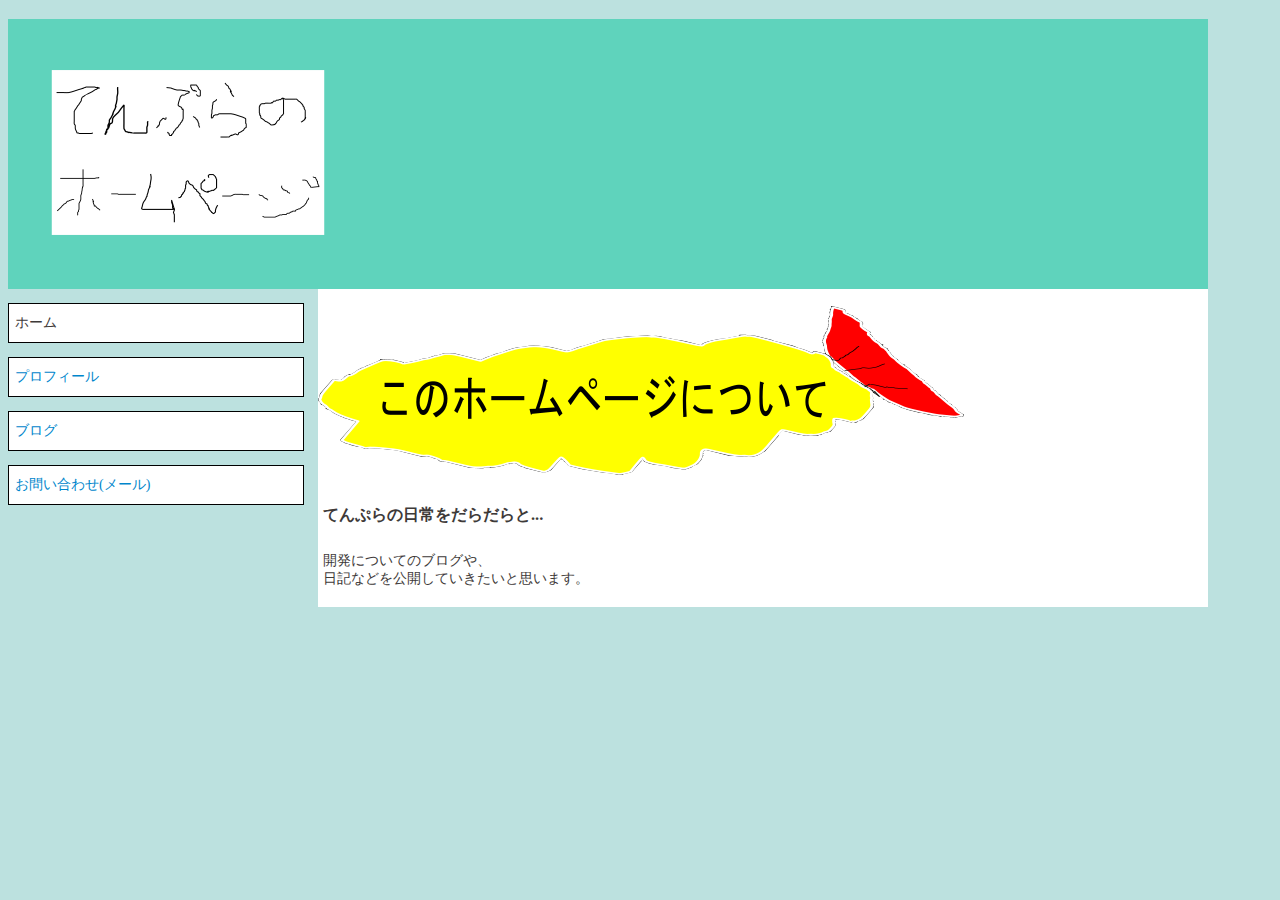
==== index.html @ 04b38e96 "first" ====
<!DOCTYPE html>
<html>
<head>
  <meta charset="utf-8">
  <meta name="author"  content="tnpr13">
  <meta name="description" content="tnpr13のホームページです">
  <meta name="keywords" content="高専,システム研究部,シス研,tnpr13">
  <title>てんぷらのホームページ</title>
  <link rel="stylesheet"  href="page.css" media="all">
</head>
<body>
  <div id="container">
  <div id="header">
  <h1><a href="index.html"><img src="picture/header.png" alt="てんぷらのホームページ"></a></h1>
  </div>

  <div id="menu">
  <ul>
  <li>ホーム</li>
  <li><a href="profile.html">プロフィール</a></li>
  <li><a href="brog.html">ブログ</a></li>
  <li><a href="mailto:amataku13@gmail.com">お問い合わせ(メール)</a></li>
  </ul>
  </div>

  <div id="content">
  <h2><img src="picture/kono.png" alt="このホームページについて"></h2>

  <h3>てんぷらの日常をだらだらと...</h3>

  <p>開発についてのブログや、<br>
     日記などを公開していきたいと思います。</p>
  </div>
  </div>
</body>
</html>
---- page.css ----
body{
  background-color: #BCE1DF;
  font-size: 14px;
  color:#3E3A39;
}
#container{
  width: 1200px;
}
#header{
  height: 270px;
  background-image: url(picture/backheader.png);
}
#menu{
  width: 310px;
  float: left;
}
#content{
  width: 890px;
  float: right;
  background-color: #ffffff;
}
#content h3{
  padding: 5px;
}
#content h4{
  padding: 5px;
}
#content p{
  padding: 5px;
}
#header h1{
  padding-top: 40px;
  padding-left: 32px;
}
#menu ul{
  list-style-type: none;
  margin: 0px;
  padding: 0px;
}
#menu li{
  border-style: solid;
  border-width: 1px;
  border-color: #000000;
  padding: 10px 10px  10px 6px;
  background-color: #ffffff;
  margin-top: 14px;
  margin-right: 14px;
}
a:link{
  color: #0086cc;
  text-decoration: none;
}
a:visited{
  color: #0086cc;
}
a:hover{
  color: #f3a42c;
}
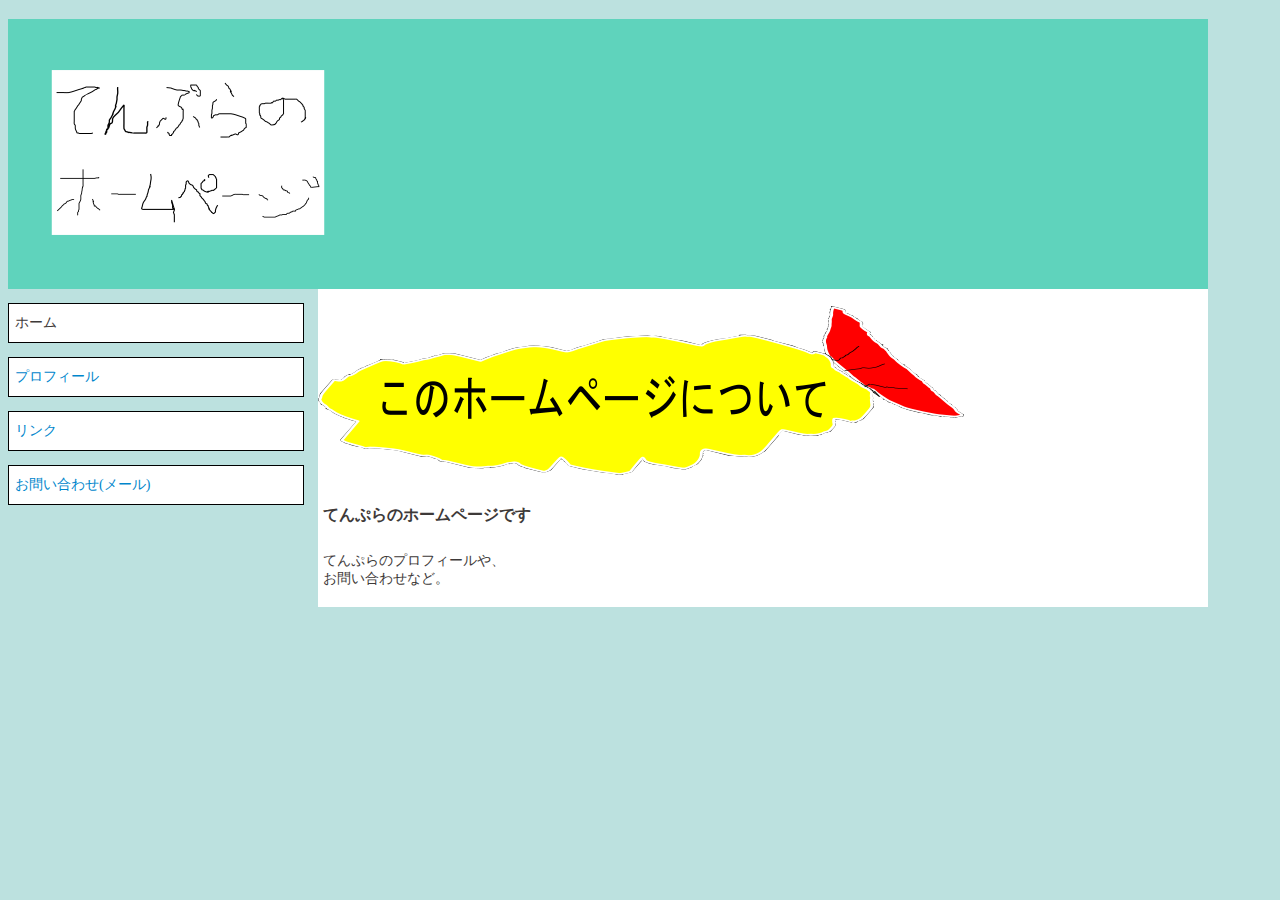
==== commit 04aa9edc: "index change" ====
--- a/index.html
+++ b/index.html
@@ -18,7 +18,7 @@
   <ul>
   <li>ホーム</li>
   <li><a href="profile.html">プロフィール</a></li>
-  <li><a href="brog.html">ブログ</a></li>
+  <li><a href="link.html">リンク</a></li>
   <li><a href="mailto:amataku13@gmail.com">お問い合わせ(メール)</a></li>
   </ul>
   </div>
@@ -26,10 +26,10 @@
   <div id="content">
   <h2><img src="picture/kono.png" alt="このホームページについて"></h2>
 
-  <h3>てんぷらの日常をだらだらと...</h3>
+  <h3>てんぷらのホームページです</h3>
 
-  <p>開発についてのブログや、<br>
-     日記などを公開していきたいと思います。</p>
+  <p>てんぷらのプロフィールや、<br>
+     お問い合わせなど。</p>
   </div>
   </div>
 </body>
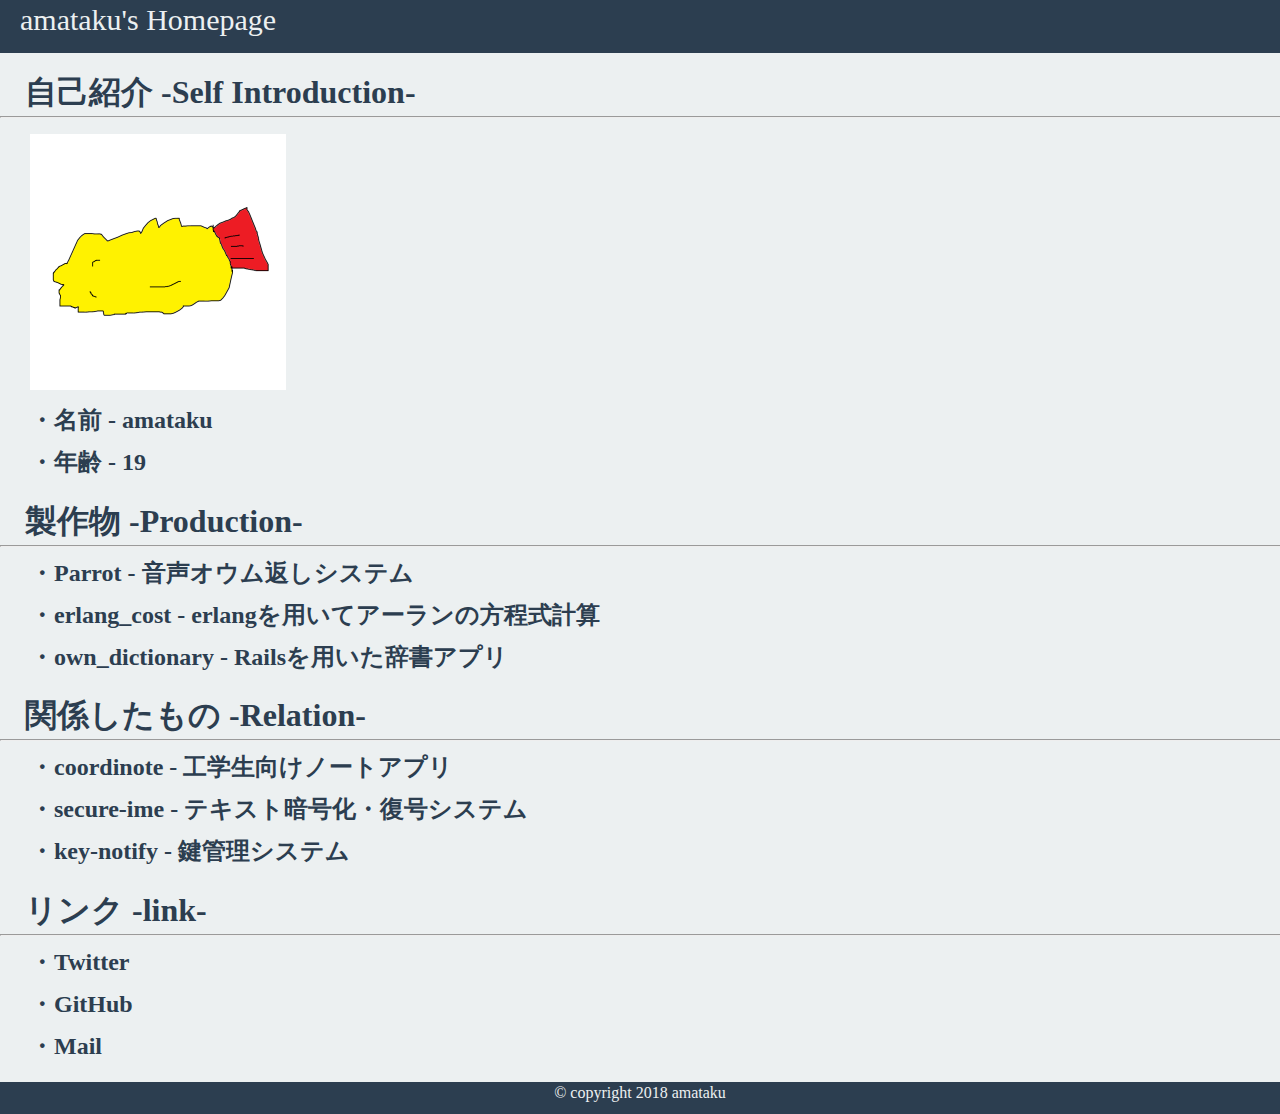
==== commit 2aad9085: "update: web page" ====
--- a/index.html
+++ b/index.html
@@ -1,36 +1,49 @@
-<!DOCTYPE html>
-<html>
-<head>
-  <meta charset="utf-8">
-  <meta name="author"  content="tnpr13">
-  <meta name="description" content="tnpr13のホームページです">
-  <meta name="keywords" content="高専,システム研究部,シス研,tnpr13">
-  <title>てんぷらのホームページ</title>
-  <link rel="stylesheet"  href="page.css" media="all">
-</head>
-<body>
-  <div id="container">
-  <div id="header">
-  <h1><a href="index.html"><img src="picture/header.png" alt="てんぷらのホームページ"></a></h1>
-  </div>
-
-  <div id="menu">
-  <ul>
-  <li>ホーム</li>
-  <li><a href="profile.html">プロフィール</a></li>
-  <li><a href="link.html">リンク</a></li>
-  <li><a href="mailto:amataku13@gmail.com">お問い合わせ(メール)</a></li>
-  </ul>
-  </div>
-
-  <div id="content">
-  <h2><img src="picture/kono.png" alt="このホームページについて"></h2>
-
-  <h3>てんぷらのホームページです</h3>
-
-  <p>てんぷらのプロフィールや、<br>
-     お問い合わせなど。</p>
-  </div>
-  </div>
-</body>
-</html>
+<!DOCTYPE html>
+<html>
+<head>
+  <meta charset="utf-8">
+  <meta name="author"  content="amataku">
+  <meta name="description" content="amatakuのホームページ">
+  <meta name="keywords" content="てんぷら,tnpr13,amataku">
+  <title>amataku's Homepage</title>
+  <link rel="stylesheet"  href="page.css" media="all">
+  <link rel="shortcut icon" href="./favicon.ico" >
+</head>
+
+<body>
+  <header>
+    amataku's Homepage
+  </header>
+
+  <div id="main">
+    <h1>自己紹介 -Self Introduction-</h1>
+    <hr width="100%"></hr>
+    <img src="./picture/icon.png" width="256" height="256"></img>
+    <h2>・名前 - amataku</h2>
+    <h2>・年齢 - 19</h2>
+
+    <h1>製作物 -Production-</h1>
+    <hr width="100%"></hr>
+    <h2>・<a href="https://github.com/amataku/Parrot">Parrot</a> - 音声オウム返しシステム</h2>
+    <h2>・<a href="https://github.com/amataku/erlang_cost">erlang_cost</a> - erlangを用いてアーランの方程式計算</h2>
+    <h2>・<a href="https://github.com/amataku/own_dictionary">own_dictionary</a> - Railsを用いた辞書アプリ</h2>
+
+    <h1>関係したもの -Relation-</h1>
+    <hr width="100%"></hr>
+    <h2>・<a href="https://github.com/coordinote/coordinote/releases/tag/0.9.2-beta">coordinote</a> - 工学生向けノートアプリ</h2>
+    <h2>・<a href="https://github.com/amataku/secure-ime/releases/tag/v0.0.1">secure-ime</a> - テキスト暗号化・復号システム</h2>
+    <h2>・<a href="https://key-notify-server.herokuapp.com/app/">key-notify</a> - 鍵管理システム</h2>
+
+    <h1>リンク -link-</h1>
+    <hr width="100%"></hr>
+    <h2>・<a href="https://twitter.com/tnpr13">Twitter</a></h2>
+    <h2>・<a href="https://github.com/amataku">GitHub</a></h2>
+    <h2>・<a href="mailto:amataku13@gmail.com">Mail</a></h2>
+  </div>
+
+  <footer>
+    &#169; copyright 2018 <a href="https://github.com/amataku">amataku</a>
+  </footer>
+</body>
+
+</html>
--- a/page.css
+++ b/page.css
@@ -1,58 +1,83 @@
-body{
-  background-color: #BCE1DF;
-  font-size: 14px;
-  color:#3E3A39;
-}
-#container{
-  width: 1200px;
-}
-#header{
-  height: 270px;
-  background-image: url(picture/backheader.png);
-}
-#menu{
-  width: 310px;
-  float: left;
-}
-#content{
-  width: 890px;
-  float: right;
-  background-color: #ffffff;
-}
-#content h3{
-  padding: 5px;
-}
-#content h4{
-  padding: 5px;
-}
-#content p{
-  padding: 5px;
-}
-#header h1{
-  padding-top: 40px;
-  padding-left: 32px;
-}
-#menu ul{
-  list-style-type: none;
-  margin: 0px;
-  padding: 0px;
-}
-#menu li{
-  border-style: solid;
-  border-width: 1px;
-  border-color: #000000;
-  padding: 10px 10px  10px 6px;
-  background-color: #ffffff;
-  margin-top: 14px;
-  margin-right: 14px;
-}
-a:link{
-  color: #0086cc;
-  text-decoration: none;
-}
-a:visited{
-  color: #0086cc;
-}
-a:hover{
-  color: #f3a42c;
-}
+body{
+  background-color: #ecf0f1;
+  margin-left: auto;
+  margin-right: auto;
+  margin-top: auto;
+  margin-bottom: auto;
+}
+
+header{
+  height: 50px;
+  width: 100%;
+  position: fixed;
+  top: 0;
+  left: 0;
+  right: 0;
+  background-color: #2c3e50;
+  color: #ecf0f1;
+  font-size: 30px;
+  padding-top: 3px;
+  padding-left: 20px;
+}
+
+footer{
+  height: 30px;
+  width: 100%;
+  background-color: #2c3e50;
+  color: #ecf0f1;
+  text-align: center;
+  padding-top: 2px;
+  margin-top: 20px;
+}
+
+#main{
+  padding-top: 50px;
+}
+
+#main hr{
+  margin-top: 1px;
+}
+
+#main h1{
+  padding-left: 25px;
+  margin-bottom: 1px;
+  color: #2c3e50;
+}
+
+#main h2{
+  padding-left: 30px;
+  margin-top: 10px;
+  margin-bottom: 10px;
+  color: #2c3e50;
+}
+
+a:link{
+  color: #ecf0f1;
+  text-decoration:none;
+}
+
+a:visited{
+  color: #ecf0f1;
+}
+
+a:hover{
+  color: #bdc3c7;
+}
+
+#main img{
+  margin-top: 8px;
+  margin-left: 30px;
+}
+
+#main a:link{
+  color: #2c3e50;
+  text-decoration:none;
+}
+
+#main a:visited{
+  color: #2c3e50;
+}
+
+#main a:hover{
+  color: #7f8c8d;
+}
